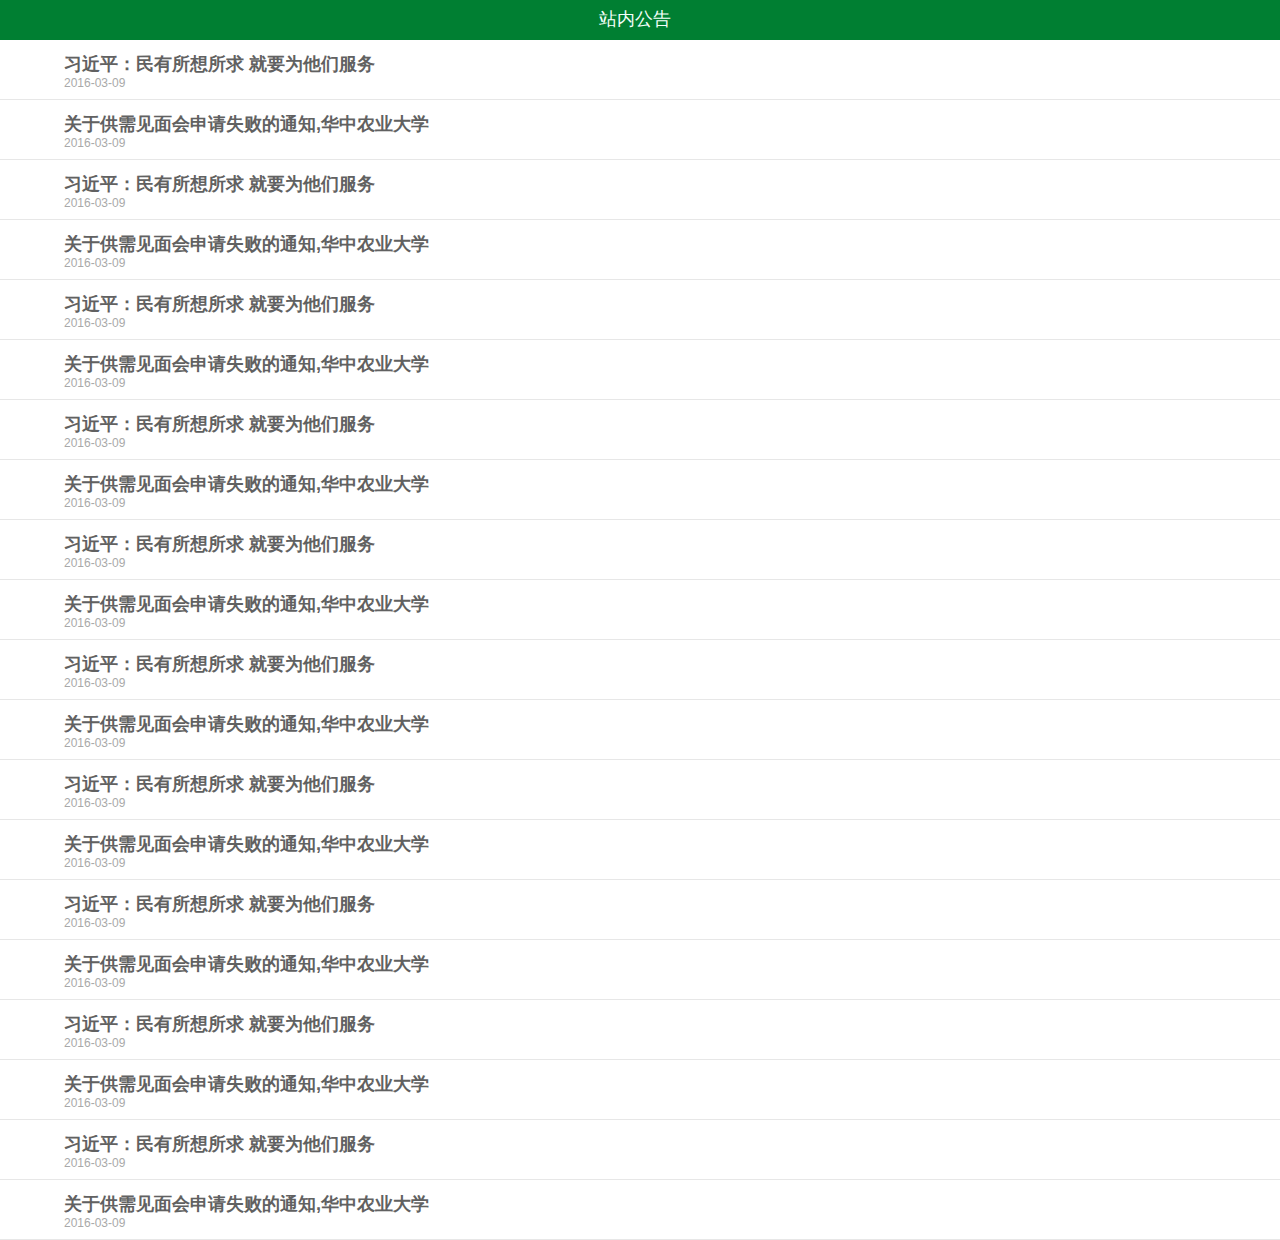
==== html/notice.html @ 839c53f0 "公告列表" ====
<!DOCTYPE html>
<html lang="en">
<head>
    <meta charset="UTF-8">
    <meta name="viewport" content="width=device-width, initial-scale=1.0, maximum-scale=1.0">
    <title>华中农业大学就业信息网</title>
    <!--<script src="http://siteapp.baidu.com/static/webappservice/uaredirect.js" type="text/javascript"></script>-->
    <!--<script type="text/javascript">uaredirect("http://m.ijquery.cn","http://www.ijquery.cn");</script>-->
    <script src="../js/public/jquery-2.1.4.min.js"></script>
    <script src="../js/public/bootstrap.min.js"></script>
    <script src="../js/notice.js"></script>
    <link rel="stylesheet" href="../css/public/bootstrap.min.css">
    <link rel="stylesheet" href="../css/notice.css">
</head>
<body>
<div class="container header">
    <span class="icon-back glyphicon glyphicon-chevron-left"
          style="color: rgb(255, 255, 255);font-size: 24px"> </span>
    <h4 class="headHContent">站内公告</h4>
</div>

</body>
</html>
---- css/notice.css ----
*{
    margin: 0;
    padding: 0;
}
a{
    text-decoration: none;
}
html,body{
    width: 100%;
    height: 100%;
    font-family: 微软雅黑,"Helvetica Neue", Helvetica, Arial, sans-serif;

}
.container{
    margin-top: 0px;
    padding: 0px;
}
.header{
    width: 100%;
    height: 40px;
    background-color: #007F32;
}
.icon-back{
    margin-top: 6px;
}
.header span,h4{
    float: left;
}

.header h4{
    color: mintcream;
}
/*内容区域*/
.content{
    width: 100%;
    height: 50px;
    margin-top: 10px;
    border-bottom: 1px solid #E7E7E7;
}
.content-h{
    width: 90%;
    height: 22px;
    margin-left: 5%;
    text-align: left;
    vertical-align: middle;
}
.content-p{
    width: 90%;
    height: 15px;
    margin-left: 5%;
    /*text-align: left;*/
}
.header-h,.time-p{
    width: 100%;
    text-shadow: #999999;
}
.header-h{
    overflow: hidden;
    text-overflow: ellipsis;/*文字隐藏后添加省略号*/
    white-space: nowrap;/*强制不换行*/
    /*width: 20em;/!*不允许出现半汉字截断*!/*/
    height: 20px;
    color: #616161;
    /*background-color: red;*/
    font-weight: 600;
    margin-top: 5px;
    margin-bottom: 0px;
}
.time-p{
    width: 100px;
    font-size: 12px;
    text-align: left;
    /*margin-top: 5px;*/
    margin-left: 0px;
    color: #A9A9A9;
    /*height: 15px;*/
}
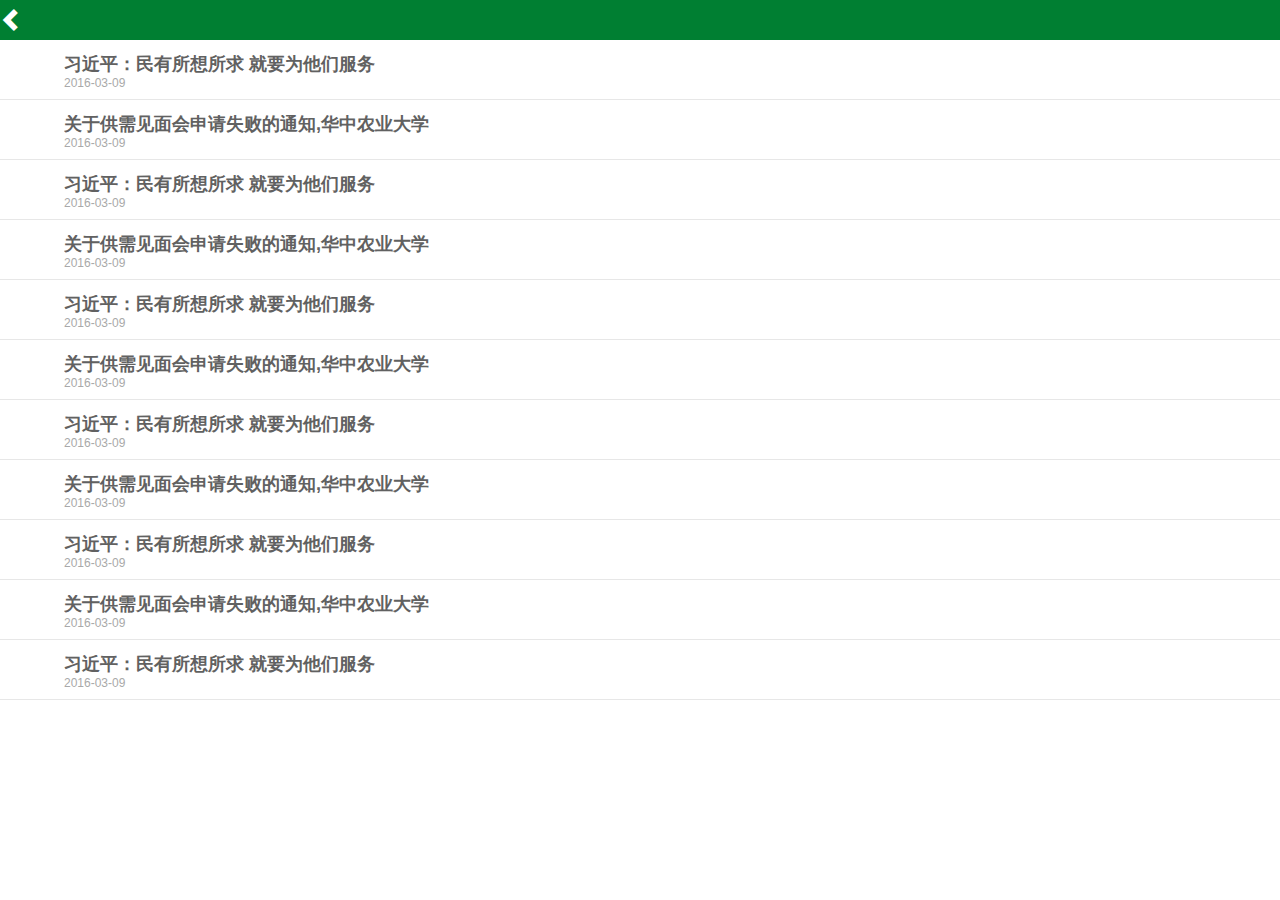
==== commit abee9ed4: "视图适配基本完成，后端逻辑代码待定" ====
--- a/html/notice.html
+++ b/html/notice.html
@@ -8,6 +8,7 @@
     <!--<script type="text/javascript">uaredirect("http://m.ijquery.cn","http://www.ijquery.cn");</script>-->
     <script src="../js/public/jquery-2.1.4.min.js"></script>
     <script src="../js/public/bootstrap.min.js"></script>
+    <script src="../js/util.js"></script>
     <script src="../js/notice.js"></script>
     <link rel="stylesheet" href="../css/public/bootstrap.min.css">
     <link rel="stylesheet" href="../css/notice.css">
@@ -16,7 +17,7 @@
 <div class="container header">
     <span class="icon-back glyphicon glyphicon-chevron-left"
           style="color: rgb(255, 255, 255);font-size: 24px"> </span>
-    <h4 class="headHContent">站内公告</h4>
+    <h4 class="headHContent"></h4>
 </div>
 
 </body>
--- a/css/notice.css
+++ b/css/notice.css
@@ -8,8 +8,7 @@
 html,body{
     width: 100%;
     height: 100%;
-    font-family: 微软雅黑,"Helvetica Neue", Helvetica, Arial, sans-serif;
-
+    font-family: ΢���ź�,"Helvetica Neue", Helvetica, Arial, sans-serif;
 }
 .container{
     margin-top: 0px;
@@ -19,23 +18,32 @@
     width: 100%;
     height: 40px;
     background-color: #007F32;
+    text-align: center;
 }
 .icon-back{
     margin-top: 6px;
+}
+.icon-back:hover,.icon-back:visited{
+    cursor: pointer;
 }
 .header span,h4{
     float: left;
 }
 
 .header h4{
-    color: mintcream;
+    color: #F9F9FA;
+    font-family: ΢���ź�,"Helvetica Neue", Helvetica, Arial, sans-serif;
 }
-/*内容区域*/
+
+/*��������*/
 .content{
     width: 100%;
     height: 50px;
     margin-top: 10px;
     border-bottom: 1px solid #E7E7E7;
+}
+.content:hover,.content:visited{
+    cursor: pointer;
 }
 .content-h{
     width: 90%;
@@ -43,6 +51,8 @@
     margin-left: 5%;
     text-align: left;
     vertical-align: middle;
+    font-family: ΢���ź�,"Helvetica Neue", Helvetica, Arial, sans-serif;
+
 }
 .content-p{
     width: 90%;
@@ -56,9 +66,9 @@
 }
 .header-h{
     overflow: hidden;
-    text-overflow: ellipsis;/*文字隐藏后添加省略号*/
-    white-space: nowrap;/*强制不换行*/
-    /*width: 20em;/!*不允许出现半汉字截断*!/*/
+    text-overflow: ellipsis;/*�������غ�����ʡ�Ժ�*/
+    white-space: nowrap;/*ǿ�Ʋ�����*/
+    /*width: 20em;/!*���������ְ뺺�ֽض�*!/*/
     height: 20px;
     color: #616161;
     /*background-color: red;*/
@@ -74,4 +84,58 @@
     margin-left: 0px;
     color: #A9A9A9;
     /*height: 15px;*/
-}+}
+/*/!*С��320*!/*/
+/*@media screen and (max-width:321px) {*/
+    /*.header h4{*/
+        /*margin-left: 27%;*/
+    /*}*/
+/*}*/
+/*/!*С��375*!/*/
+/*@media screen and (max-width:375px) {*/
+    /*.header h4{*/
+        /*margin-left: 30%;*/
+    /*}*/
+/*}*/
+/*/!*С��384*!/*/
+/*@media screen and (max-width:385px) {*/
+    /*.header h4{*/
+        /*margin-left: 31%;*/
+    /*}*/
+/*}*/
+/*/!*С��414*!/*/
+/*@media screen and (max-width:415px) {*/
+    /*.header h4{*/
+        /*margin-left: 33%;*/
+    /*}*/
+/*}*/
+/*/!*С��568*!/*/
+/*@media screen and (max-width:569px) {*/
+    /*.header h4{*/
+        /*margin-left: 36%;*/
+    /*}*/
+/*}*/
+/*/!*С��667*!/*/
+/*@media screen and (max-width:668px) {*/
+    /*.header h4{*/
+        /*margin-left: 38%;*/
+    /*}*/
+/*}*/
+/*/!*С��736*!/*/
+/*@media screen and (max-width:737px) {*/
+    /*.header h4{*/
+        /*margin-left: 39%;*/
+    /*}*/
+/*}*/
+/*/!*С��960*!/*/
+/*@media screen and (max-width:961px) {*/
+    /*.header h4{*/
+        /*margin-left: 40%;*/
+    /*}*/
+/*}*/
+/*/!*С��1024*!/*/
+/*@media screen and (max-width:1025px) {*/
+    /*.header h4{*/
+        /*margin-left: 42%;*/
+    /*}*/
+/*}*/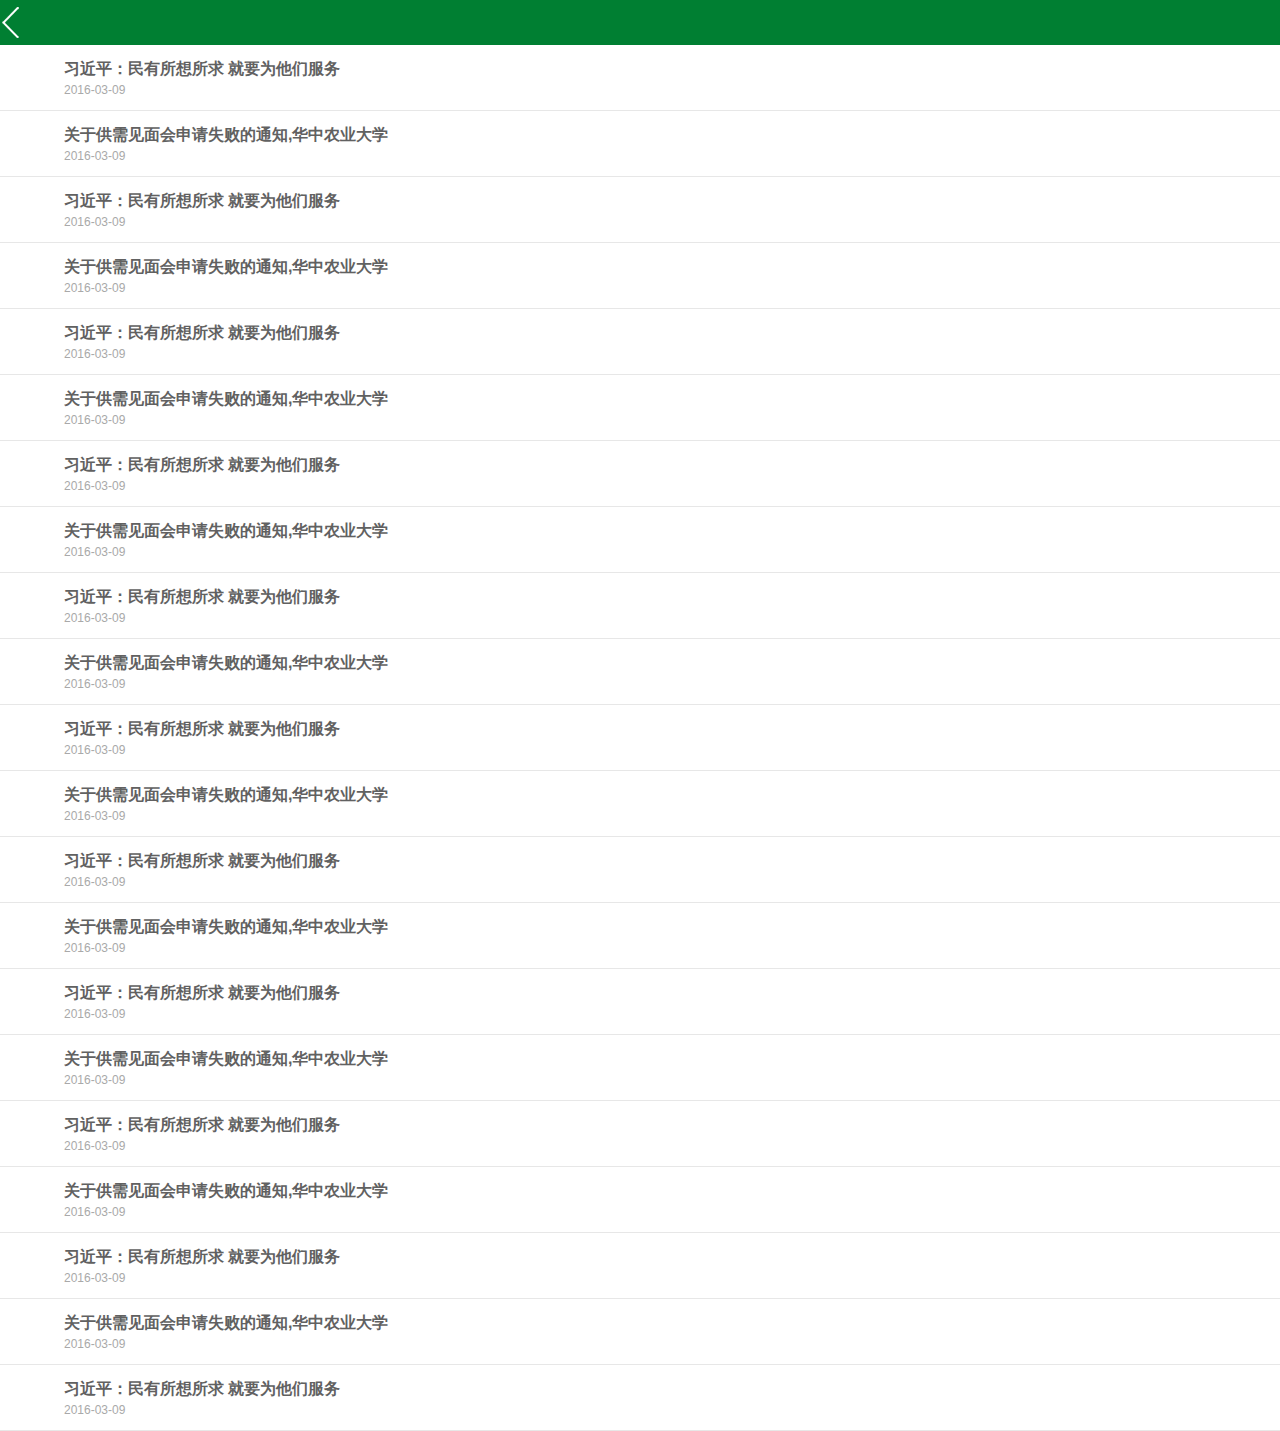
==== commit 0d8d3fe4: "条目头目一致调整" ====
--- a/html/notice.html
+++ b/html/notice.html
@@ -15,10 +15,37 @@
 </head>
 <body>
 <div class="container header">
-    <span class="icon-back glyphicon glyphicon-chevron-left"
-          style="color: rgb(255, 255, 255);font-size: 24px"> </span>
+    <span class="icon-back"></span>
+    <!--<span class="icon-back glyphicon glyphicon-chevron-left"-->
+          <!--style="color: rgb(255, 255, 255);font-size: 24px"> </span>-->
     <h4 class="headHContent"></h4>
 </div>
 
+
+<!--模态框-->
+<div class="modal fade" id="myModal" tabindex="-1" role="dialog"
+     aria-labelledby="myModalLabel" aria-hidden="true">
+    <div class="modal-dialog">
+        <div class="modal-content">
+            <div class="modal-header" style="height: 50px">
+                <button type="button" class="close"
+                        data-dismiss="modal" aria-hidden="true">
+                    &times;
+                </button>
+                <h4 class="modal-title" id="myModalLabel">
+                    网页提示
+                </h4>
+            </div>
+            <div class="modal-body">
+                没有更多了
+            </div>
+            <div class="modal-footer">
+
+                <button type="button" class="btn btn-primary btn-confirm" data-dismiss="modal">
+                    确定
+                </button>
+            </div>
+        </div><!-- /.modal-content -->
+    </div><!-- /.modal -->
 </body>
 </html>--- a/css/notice.css
+++ b/css/notice.css
@@ -16,12 +16,16 @@
 }
 .header{
     width: 100%;
-    height: 40px;
+    height: 45px;
     background-color: #007F32;
     text-align: center;
 }
 .icon-back{
-    margin-top: 6px;
+    width: 20px;
+    height: 31px;
+    margin-top: 7px;
+    margin-left: 2px;
+    background-image: url("../images/arr.png");
 }
 .icon-back:hover,.icon-back:visited{
     cursor: pointer;
@@ -32,13 +36,13 @@
 
 .header h4{
     color: #F9F9FA;
-    font-family: ΢���ź�,"Helvetica Neue", Helvetica, Arial, sans-serif;
+    font-family: "Microsoft YaHei",΢���ź�,"MicrosoftJhengHei",����ϸ��,"YouYuan",sans-serif;
 }
 
 /*��������*/
 .content{
     width: 100%;
-    height: 50px;
+    height: 56px;
     margin-top: 10px;
     border-bottom: 1px solid #E7E7E7;
 }
@@ -51,12 +55,16 @@
     margin-left: 5%;
     text-align: left;
     vertical-align: middle;
+
+}
+.content-h h4{
+    font-size: 16px;
     font-family: ΢���ź�,"Helvetica Neue", Helvetica, Arial, sans-serif;
-
 }
 .content-p{
     width: 90%;
     height: 15px;
+    margin-top: 5px;
     margin-left: 5%;
     /*text-align: left;*/
 }
